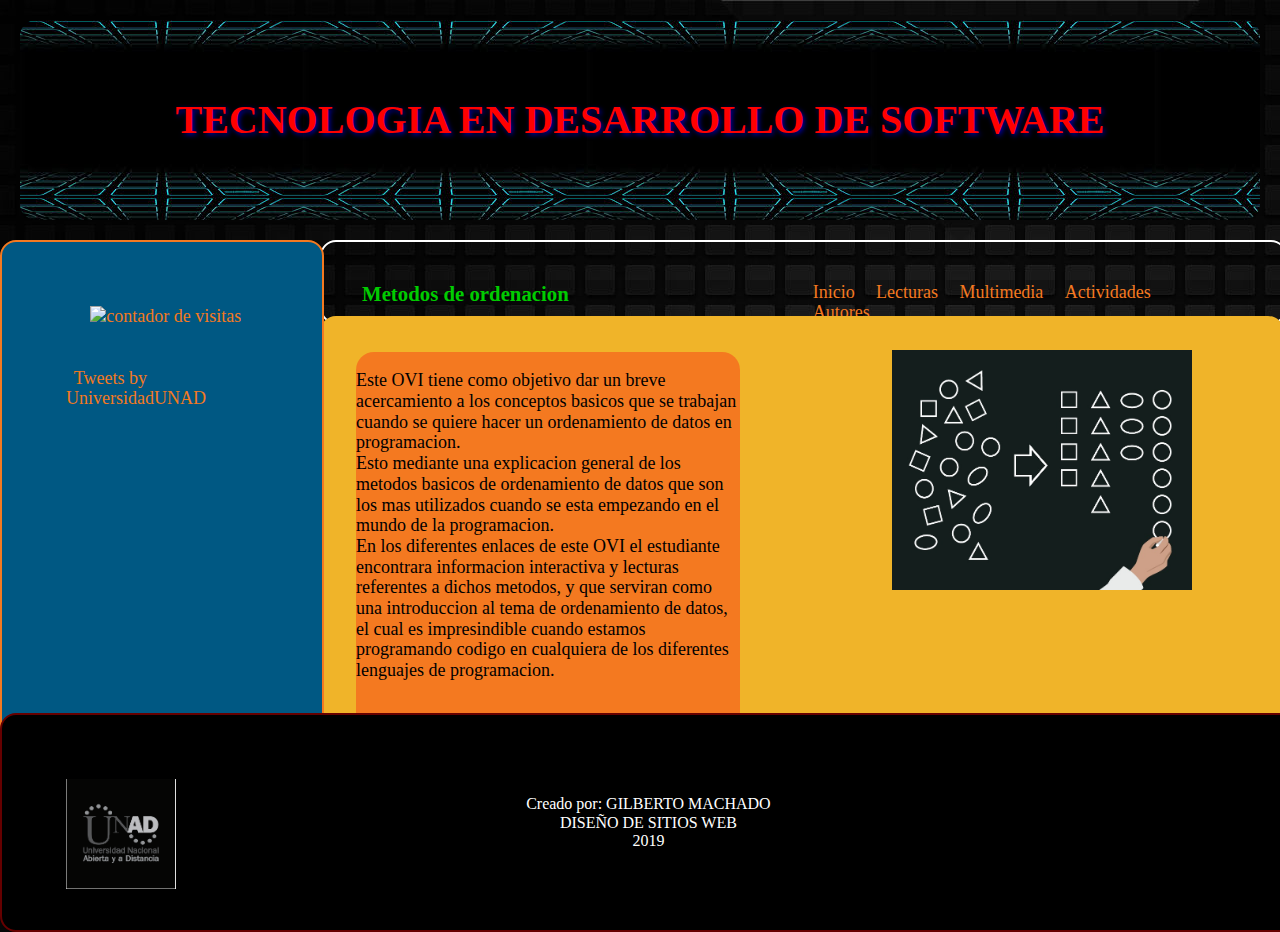
==== index.html @ acaf9ddd "OVI VERSION 1" ====
<!DOCTYPE html>
<html lang="es">
		<head>
			<title>Fase 3 OVI html_css</title>

			<meta charset="utf-8">
			<meta description="Fase 3 construccion de OVI">
			<link rel="stylesheet" type="text/css" href="css/normalize.css">
			<link rel="stylesheet" type="text/css" href="css/estilos.css">
		
	
		</head>


		<body>


			<header>

				<h1>TECNOLOGIA EN DESARROLLO DE SOFTWARE</h1>

				
			</header>

				
					<section>
						<section class="contenedor">

						<h2>Metodos de ordenacion</h2>

						<nav>
							
							<a href="index.html">Inicio</a>
							<a href="lecturas.html">Lecturas</a>
							<a href="multimedia.html">Multimedia</a>
							<a href="act1.html">Actividades</a>
							<a href="autores.html">Autores</a>

						</nav>

						</section>
					</section>
					<section>
						<article >

							<section class="inicio">
								<p>
								Este OVI tiene como objetivo dar un breve 
								acercamiento a los conceptos basicos que se
								trabajan cuando se quiere hacer un ordenamiento 
								de datos en programacion.<br>
								Esto mediante una explicacion general de los 
								metodos basicos de ordenamiento de datos que 
								son los mas utilizados cuando se esta empezando
								en el mundo de la programacion.<br>
								En los diferentes enlaces de este OVI el estudiante
								encontrara informacion interactiva y lecturas referentes 
								a dichos metodos, y que serviran como una introduccion
								al tema de ordenamiento de datos, el cual es impresindible
								cuando estamos programando codigo en cualquiera de los 
								diferentes lenguajes de programacion.

								</p>
							</section>
							<section class= image1> 

								<img src="imagen/c9.jpg" width="300" height="240">

								


							</section>

						</article>

					</section>

					<section>
						<aside>

							<center><a href="http://www.websmultimedia.com/contador-de-visitas-gratis" title="Contador De Visitas Gratis">
							<img style="border: 0px solid; display: inline;" alt="contador de visitas" src="http://www.websmultimedia.com/contador-de-visitas.php?id=264328"></a><br><a href='http://www.websmultimedia.com/contador-de-visitas-gratis'></a><br><a href='http://www.websmultimedia.com'></a></center>

							<a class="twitter-timeline" data-width="300" data-height="210" data-theme="dark" data-link-color="#E95F28" href="https://twitter.com/UniversidadUNAD?ref_src=twsrc%5Etfw">Tweets by UniversidadUNAD</a> <script async src="https://platform.twitter.com/widgets.js" charset="utf-8"></script>
							

						</aside>

				</section>


			<footer>
				<div = id="logo">  

								<img src="imagen/logounad.PNG" width="110" height="110">
							
				</div>
				<div = id="pie">  

								<p>
									Creado por: GILBERTO MACHADO<br>
									DISEÑO DE SITIOS WEB<br>
									2019<br>
								</p>
							
				</div>

				


			</footer>
			
				
		</body>
</html>
---- css/estilos.css ----
body{
		background: url(../imagen/fondo.jpg);
		color: #FF0000;
    }

header{

		background: url(../imagen/encabezado.jpg);
		text-align: center;
		padding: 50px;
		border-radius: 1.0em;
		margin: 20px;
		 
      }

h1{
	color: #ff0000;
	font-size: 2.5em;
	text-shadow: 2px 2px 5px #00cc;

   }

h2{
	color:  #00CC00;
	font-size: 1.3em;
	width: 25%;
	position: absolute;
	margin:0;
   }
a     
      {
      	font-size: 18px;
      	color: #F47920;
      	text-decoration:none;
      	margin-left: 4%;
      	 
      	 
      }

.contenedor{

	border:2px solid #fff;
	padding: 2.5em;
	width: 69%;
	position: absolute;
	margin-left: 25%;
	border-radius: 1.0em;
}
nav{
		      
        width: 45%;
        margin-left: 45%;
        position: absolute;

        
	}


article{
       background: #F0B429;
       border:2px solid #F0B429;
       padding:2em;
       width: 70%;
       height: 55%;
       min-height: 140px;
       margin-left: 25%;
       margin-top: 6%;
       position: absolute;
       border-radius: 1.0em;
		}
.inicio{

        font-size: 18px;
        background: #F47920;
      	color: #000000;
      	width: 40%;
      	height: 84%;
      	position: absolute;
       	border-radius: 1.0em;
         margin: 2px;

		}
.image1{
        
		margin-left: 60%;
      	width: 1em;
      	height: 1%;


		}

		

aside   {
       
       border:2px solid #F47920;
       width: 15%;
       border-radius: 1.0em;
       background:  #005883;
       padding: 4em;
       height: 58%;
       position: absolute;
       
       		}
footer {

	border:2px solid #660000;
	margin-top: 37%;
	padding: 4em;
	width: 91%;
	position: absolute;
	border-radius: 1.0em;
	background: #000000;
       }

#logo{


   position: absolute;
   float: left; 
   

}

#pie{
  

  text-align: center;
  color: #ffffff;

}
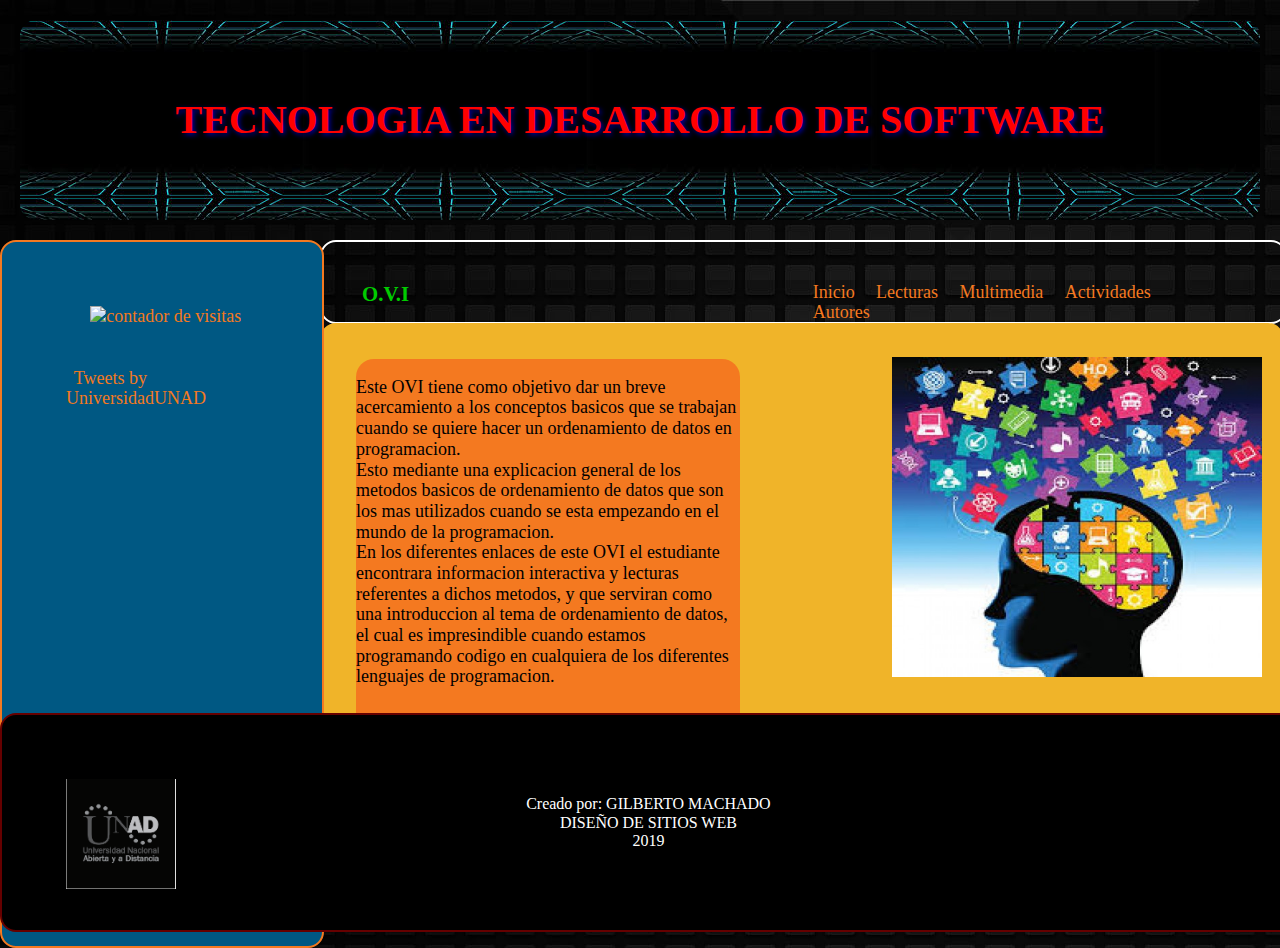
==== commit d2ad5d57: "Pagina web version final" ====
--- a/index.html
+++ b/index.html
@@ -26,7 +26,7 @@
 					<section>
 						<section class="contenedor">
 
-						<h2>Metodos de ordenacion</h2>
+						<h2>O.V.I</h2>
 
 						<nav>
 							
@@ -64,7 +64,7 @@
 							</section>
 							<section class= image1> 
 
-								<img src="imagen/c9.jpg" width="300" height="240">
+								<img src="imagen/aprendizaje.jpg" width="370" height="320">
 
 								
 
--- a/css/estilos.css
+++ b/css/estilos.css
@@ -61,10 +61,10 @@
        border:2px solid #F0B429;
        padding:2em;
        width: 70%;
-       height: 55%;
+       height: 60%;
        min-height: 140px;
        margin-left: 25%;
-       margin-top: 6%;
+       margin-top: 6.5%;
        position: absolute;
        border-radius: 1.0em;
 		}
@@ -98,7 +98,7 @@
        border-radius: 1.0em;
        background:  #005883;
        padding: 4em;
-       height: 58%;
+       height: 64%;
        position: absolute;
        
        		}
